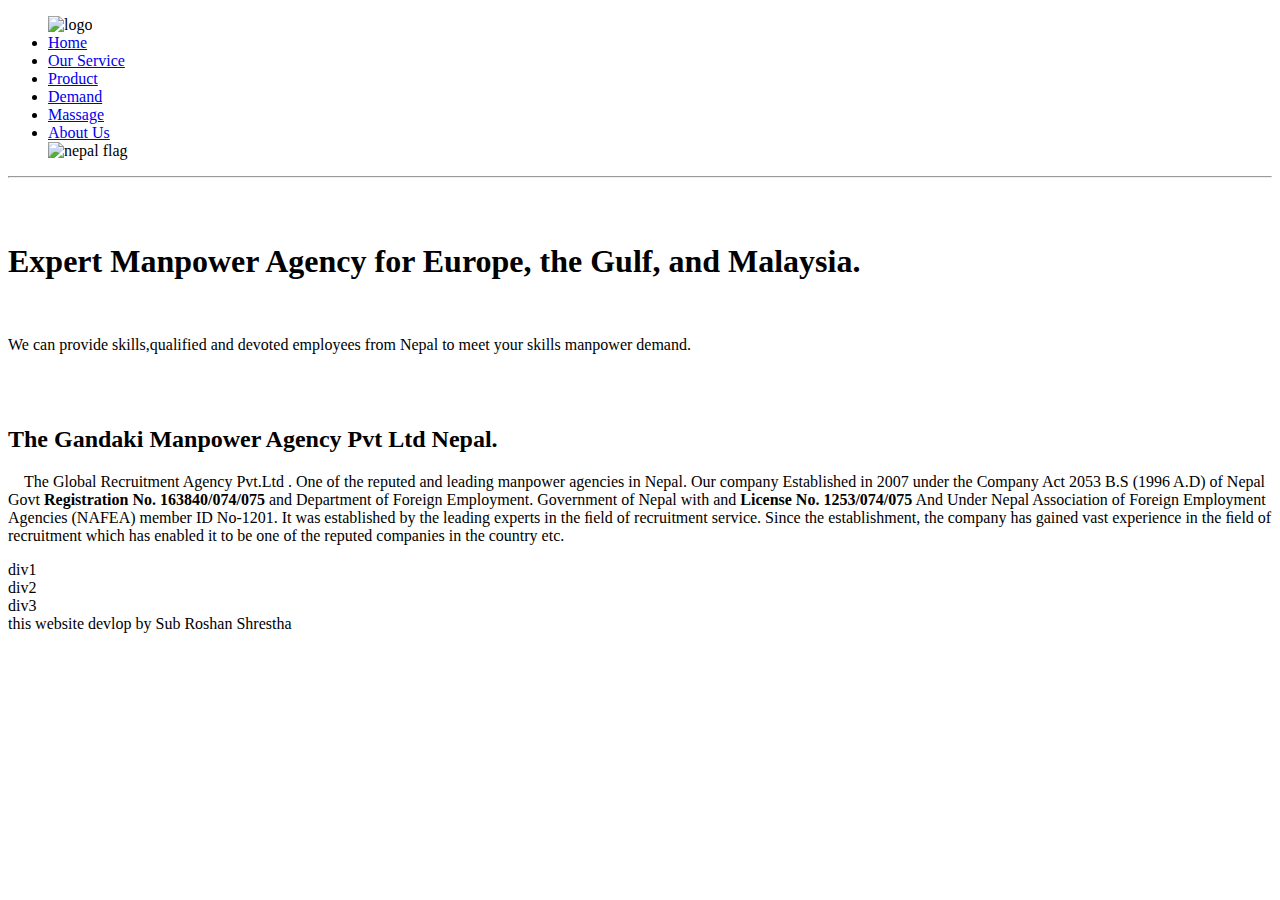
==== index.html.html @ 01088ac7 "ok" ====
<!DOCTYPE html>
<html lang="en">
<head>
    
    <meta charset="UTF-8">
    <meta name="viewport" content="width=device-width, initial-scale=1.0">
    <title>ManPower</title>
    <link rel="stylesheet" href="manstyle.css" />
    

</head>
<body>
   
    <section>
    <ul><img src="img/logo.jpg" alt="logo">
        <li><a href="#">Home</a></li>
        <li><a href="#">Our Service</a></li>
        <li><a href="#">Product</a></li>
        <li><a href="#">Demand</a></li>
        <li><a href="#">Massage</a></li>
        <li><a href="#">About Us</a></li> 
        <img src="img/npfg.png" alt="nepal flag" >
    </ul> 
    </section> <hr>
   
<br><br>
    <h1 class="tital">Expert Manpower Agency for Europe, the Gulf, and Malaysia.</h1> <br>
    <p class="wecan">We can provide skills,qualified and devoted employees from Nepal to meet your skills manpower demand.</p><br><br>
   
    
    <section class="theglobel">
        <h2 id="thedandaki"><b>The Gandaki Manpower Agency Pvt Ltd Nepal.</b></h2>
        <!-- /*<img src="img/logo.jpg" alt="logo" style="height: 16px; width: 14px; position: fixed; float: right;">* -->
        <p >
            &nbsp;&nbsp; &nbsp;The Global Recruitment Agency Pvt.Ltd . One of the reputed and leading manpower agencies in Nepal.
             Our company Established in 2007 under the Company Act 2053 B.S (1996 A.D) of Nepal Govt <b>Registration No.
              163840/074/075 </b>and Department of Foreign Employment. Government of Nepal with and <b>License No.
              1253/074/075</b> And Under Nepal Association of Foreign Employment Agencies (NAFEA) member ID No-1201. 
              It was established by the leading experts in the ﬁeld of recruitment service. Since the establishment,
               the company has gained vast experience in the ﬁeld of recruitment which has enabled it to be one of the
                reputed companies in the country etc.
        </p>
        
    </section>

    <section class="sec-2">
        <div class="div1">div1</div>
        <div class="div2">div2</div>
        <div class="div3">div3</div>
    </section>
            
   
</section>          
            <footer>
                this website devlop by Sub Roshan Shrestha
            </footer>
</body>
</html>
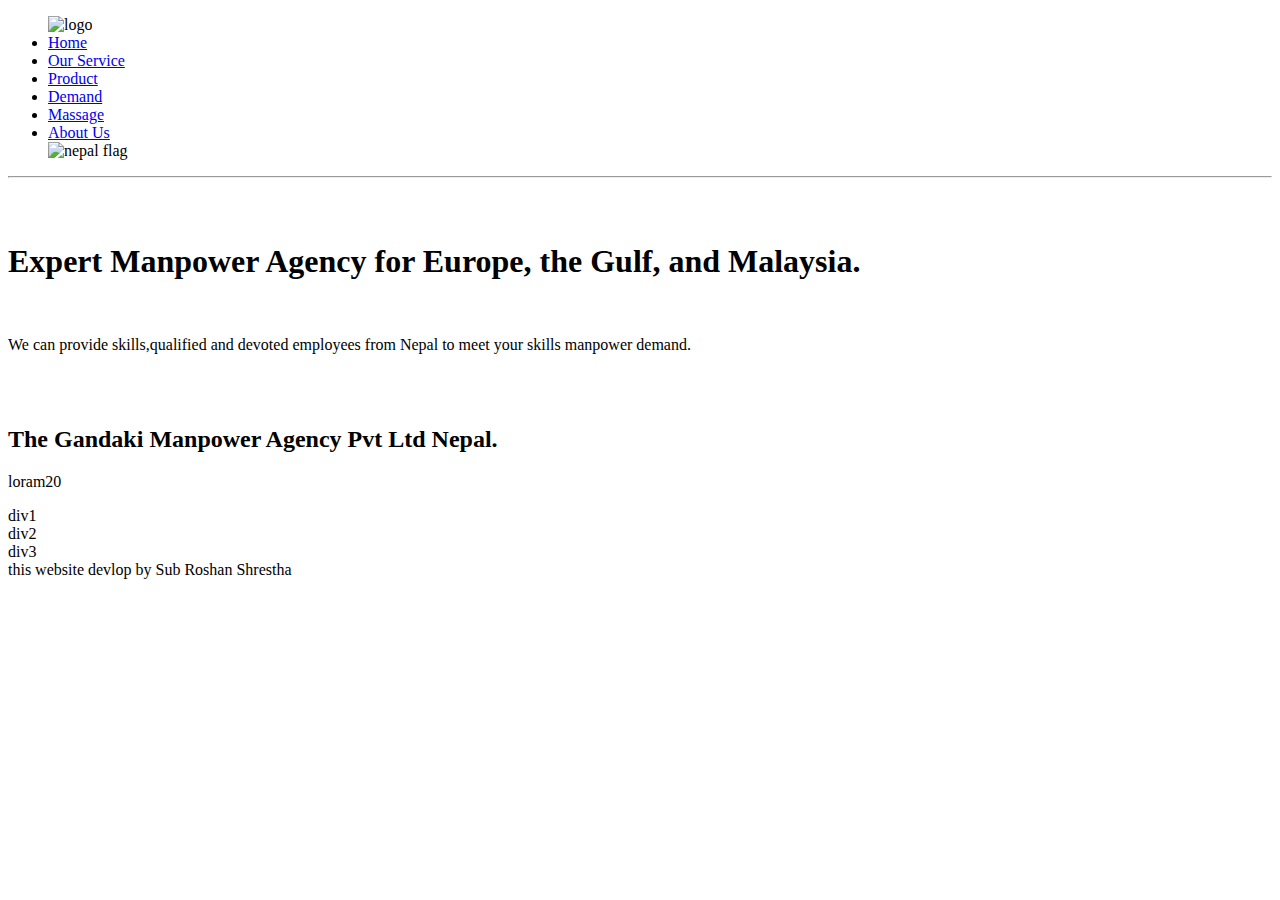
==== commit b14400ce: "Update index.html.html" ====
--- a/index.html.html
+++ b/index.html.html
@@ -32,13 +32,7 @@
         <h2 id="thedandaki"><b>The Gandaki Manpower Agency Pvt Ltd Nepal.</b></h2>
         <!-- /*<img src="img/logo.jpg" alt="logo" style="height: 16px; width: 14px; position: fixed; float: right;">* -->
         <p >
-            &nbsp;&nbsp; &nbsp;The Global Recruitment Agency Pvt.Ltd . One of the reputed and leading manpower agencies in Nepal.
-             Our company Established in 2007 under the Company Act 2053 B.S (1996 A.D) of Nepal Govt <b>Registration No.
-              163840/074/075 </b>and Department of Foreign Employment. Government of Nepal with and <b>License No.
-              1253/074/075</b> And Under Nepal Association of Foreign Employment Agencies (NAFEA) member ID No-1201. 
-              It was established by the leading experts in the ﬁeld of recruitment service. Since the establishment,
-               the company has gained vast experience in the ﬁeld of recruitment which has enabled it to be one of the
-                reputed companies in the country etc.
+            loram20
         </p>
         
     </section>
@@ -55,4 +49,4 @@
                 this website devlop by Sub Roshan Shrestha
             </footer>
 </body>
-</html>+</html>
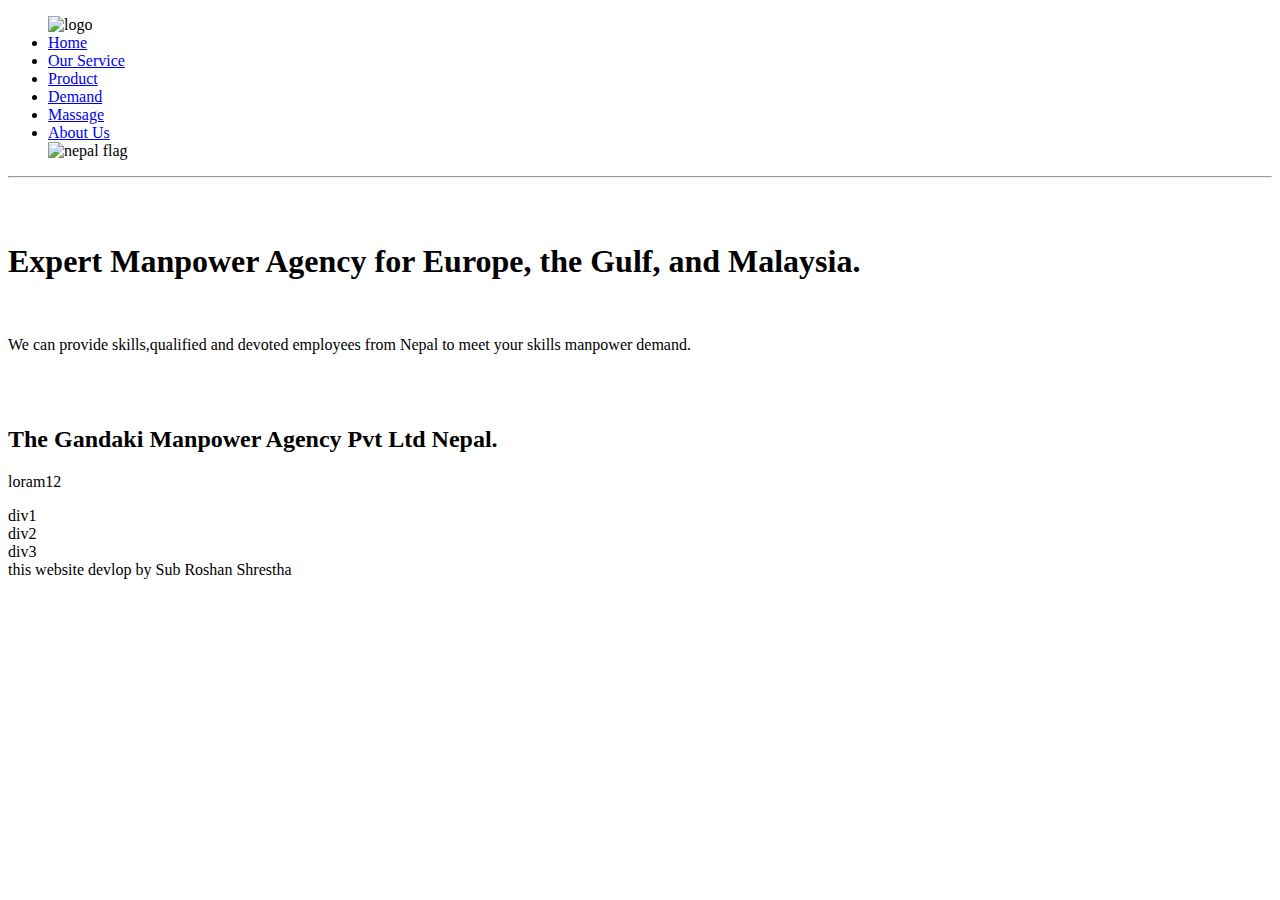
==== commit 3ed76d84: "Update index.html.html" ====
--- a/index.html.html
+++ b/index.html.html
@@ -32,7 +32,7 @@
         <h2 id="thedandaki"><b>The Gandaki Manpower Agency Pvt Ltd Nepal.</b></h2>
         <!-- /*<img src="img/logo.jpg" alt="logo" style="height: 16px; width: 14px; position: fixed; float: right;">* -->
         <p >
-            loram20
+           loram12
         </p>
         
     </section>
